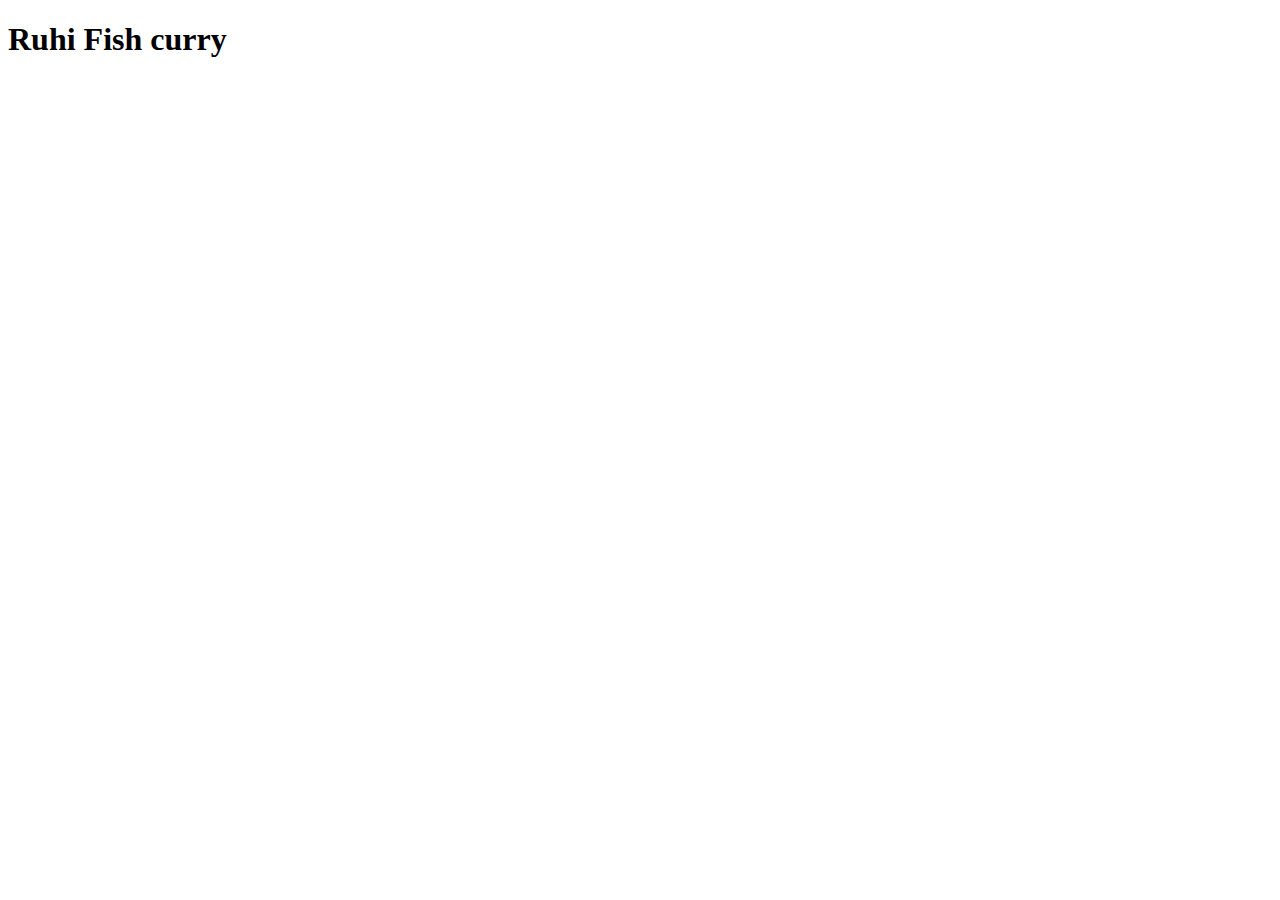
==== recipes/ruhifish.html @ 59ede264 "a new directory recipes and within ruhifish.html is created" ====
<!DOCTYPE html>
<html lang="en">
<head>
    <meta charset="UTF-8">
    <meta http-equiv="X-UA-Compatible" content="IE=edge">
    <meta name="viewport" content="width=device-width, initial-scale=1.0">
    <title>Document</title>
</head>
<body>
    <h1>Ruhi Fish curry</h1>
</body>
</html>
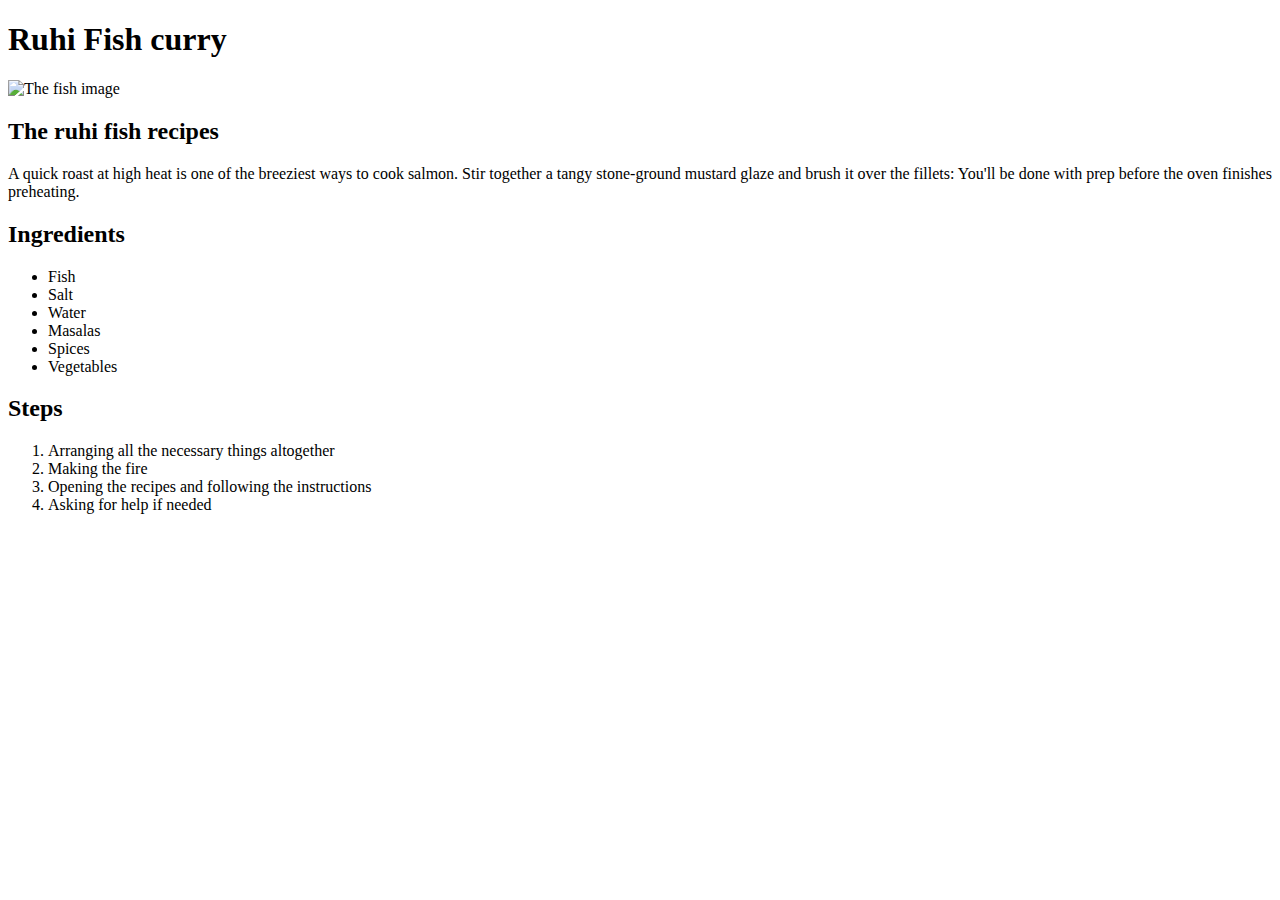
==== commit e7cca2df: "all the pages and the project is done" ====
--- a/recipes/ruhifish.html
+++ b/recipes/ruhifish.html
@@ -8,5 +8,30 @@
 </head>
 <body>
     <h1>Ruhi Fish curry</h1>
+    <img src="https://www.allrecipes.com/thmb/OGtIt6PC2Tv3jAuCW1zX11p_3J4=/750x0/filters:no_upscale():max_bytes(150000):strip_icc():format(webp)/4x3-JF_13801_Air-Fryer-Coconut-Shrimp-R309052_Maple-Dijon-Salmon-R309119_-717e8314426e4734825e39ffff0a4c1d.jpg" alt="The fish image">
+
+    <h2>The ruhi fish recipes</h2>
+    <p>A quick roast at high heat is one of the breeziest ways to cook salmon. Stir together a 
+        tangy stone-ground mustard glaze and brush it over the fillets: You'll be done with prep
+         before the oven finishes preheating.
+    </p>
+    <h2>Ingredients</h2>   
+    <ul>
+        <li>Fish</li>
+        <li>Salt</li>
+        <li>Water</li>
+        <li>Masalas</li>
+        <li>Spices</li>
+        <li>Vegetables</li>
+    </ul>   
+
+<h2>Steps</h2>    
+    <ol>
+        <li>Arranging all the necessary things altogether</li>
+        <li>Making the fire</li>
+        <li>Opening the recipes and following the instructions</li>
+        <li>Asking for help if needed</li>
+    </ol>
+
 </body>
 </html>